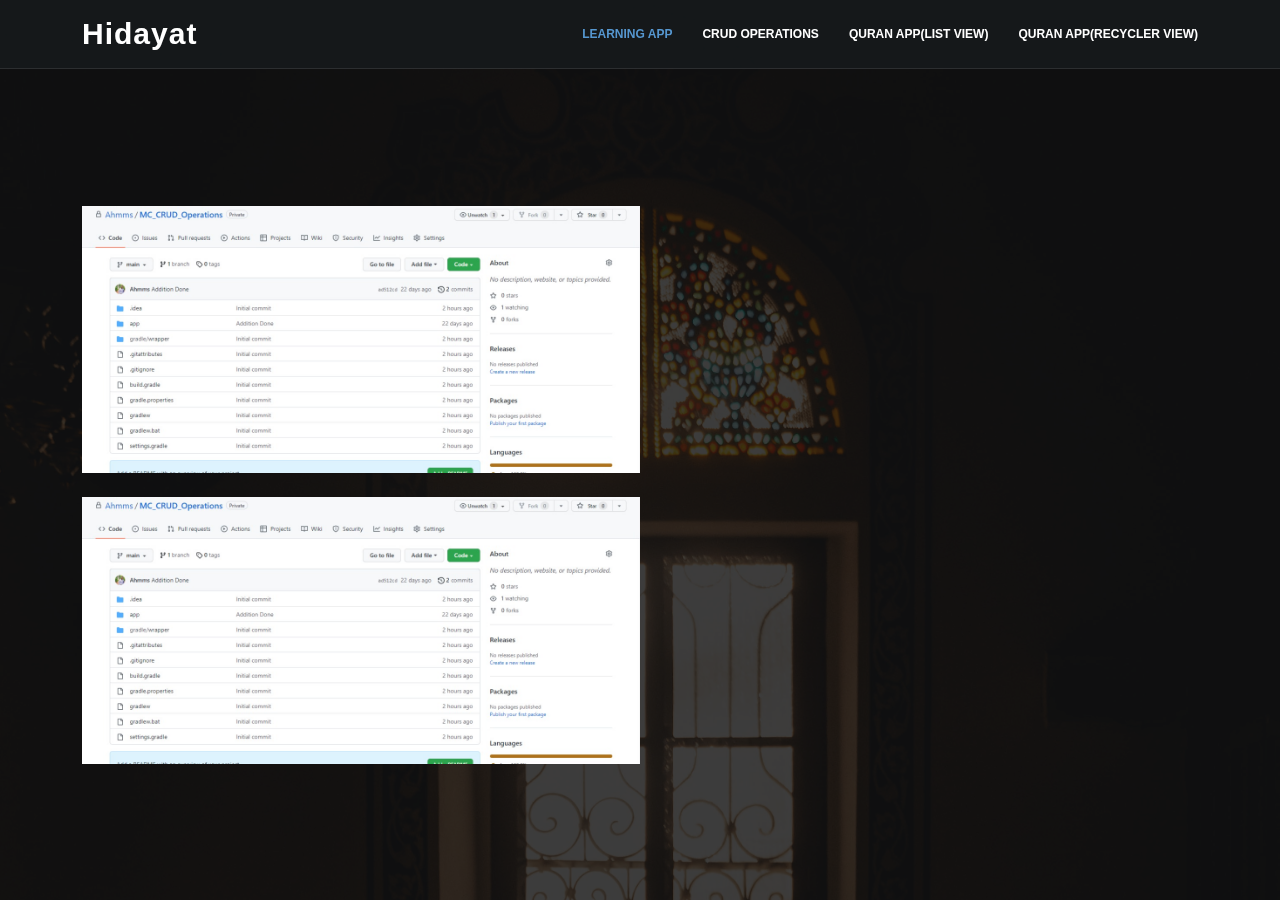
==== CrudOperation.html @ f35a3cd9 "Updated" ====
<!DOCTYPE html>
<html lang="en">

<head>
  <meta charset="utf-8">
  <meta content="width=device-width, initial-scale=1.0" name="viewport">

  <title>CRUD Operations</title>
  <meta content="" name="description">
  <meta content="" name="keywords">

  <!-- Vendor CSS Files -->
  <link href="assets/vendor/animate.css/animate.min.css" rel="stylesheet">
  <link href="assets/vendor/bootstrap/css/bootstrap.min.css" rel="stylesheet">
  <link href="assets/vendor/bootstrap-icons/bootstrap-icons.css" rel="stylesheet">
  <link href="assets/vendor/boxicons/css/boxicons.min.css" rel="stylesheet">
  <link href="assets/vendor/glightbox/css/glightbox.min.css" rel="stylesheet">
  <link href="assets/vendor/remixicon/remixicon.css" rel="stylesheet">
  <link href="assets/vendor/swiper/swiper-bundle.min.css" rel="stylesheet">

  <!-- Template Main CSS File -->
  <link href="assets/css/style.css" rel="stylesheet">

</head>

<body>

  <!-- ======= Header ======= -->
  <header id="header" class="fixed-top header-inner-pages">
    <div class="container d-flex align-items-center justify-content-between">

      <h1 class="logo"><a href="index.html">Hidayat</a></h1>

      <nav id="navbar" class="navbar">
        <ul>
            <li><a class="nav-link scrollto active" href="LearningApp.html">Learning App</a></li>
            <li><a class="nav-link scrollto" href="CrudOperation.html">Crud Operations</a></li>
            <li><a class="nav-link scrollto" href="QuranApp(LV).html">Quran App(List View)</a></li>
            <li><a class="nav-link  scrollto" href="QuranApp(RV).html">Quran App(Recycler View)</a></li>
        </ul>
        <i class="bi bi-list mobile-nav-toggle"></i>
      </nav><!-- .navbar -->

    </div>
  </header><!-- End Header -->

  <!-- ======= Hero Section ======= -->
  <section id="hero">
    <div id="heroCarousel" data-bs-interval="5000" class="carousel slide carousel-fade" data-bs-ride="carousel">

      

      <div class="carousel-inner" role="listbox">

        <!-- Slide 1 -->
        <div class="carousel-item active" style="background-image: url(assets/img/background.jpg)">
          <div class="carousel-container">
            <div class="container">
            <img id="photo" src="assets/img/Crud2.jpeg" alt="failed">
            <br>
            <img id="photo" src="assets/img/Crud2.jpeg" alt="failed">
        </div>
        </div>
        </div>


      </div>


    </div>
  </section><!-- End Hero -->

  
  <div id="preloader"></div>
  <a href="#" class="back-to-top d-flex align-items-center justify-content-center"><i class="bi bi-arrow-up-short"></i></a>

  <!-- Vendor JS Files -->
  
  <!-- Template Main JS File -->
  <script src="assets/js/main.js"></script>

</body>

</html>
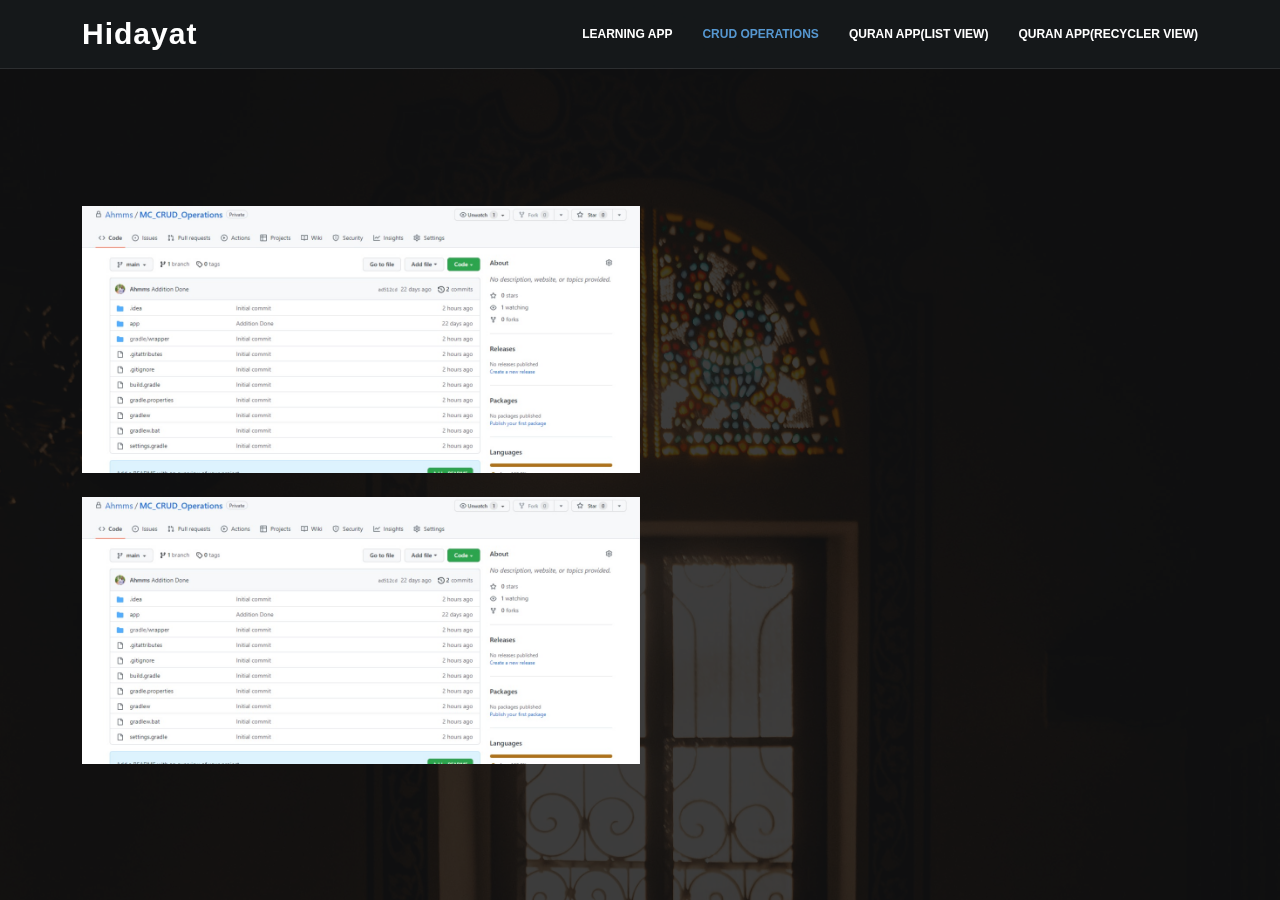
==== commit 8356732b: "Error Solved" ====
--- a/CrudOperation.html
+++ b/CrudOperation.html
@@ -33,8 +33,8 @@
 
       <nav id="navbar" class="navbar">
         <ul>
-            <li><a class="nav-link scrollto active" href="LearningApp.html">Learning App</a></li>
-            <li><a class="nav-link scrollto" href="CrudOperation.html">Crud Operations</a></li>
+            <li><a class="nav-link scrollto " href="LearningApp.html">Learning App</a></li>
+            <li><a class="nav-link scrollto active" href="CrudOperation.html">Crud Operations</a></li>
             <li><a class="nav-link scrollto" href="QuranApp(LV).html">Quran App(List View)</a></li>
             <li><a class="nav-link  scrollto" href="QuranApp(RV).html">Quran App(Recycler View)</a></li>
         </ul>
